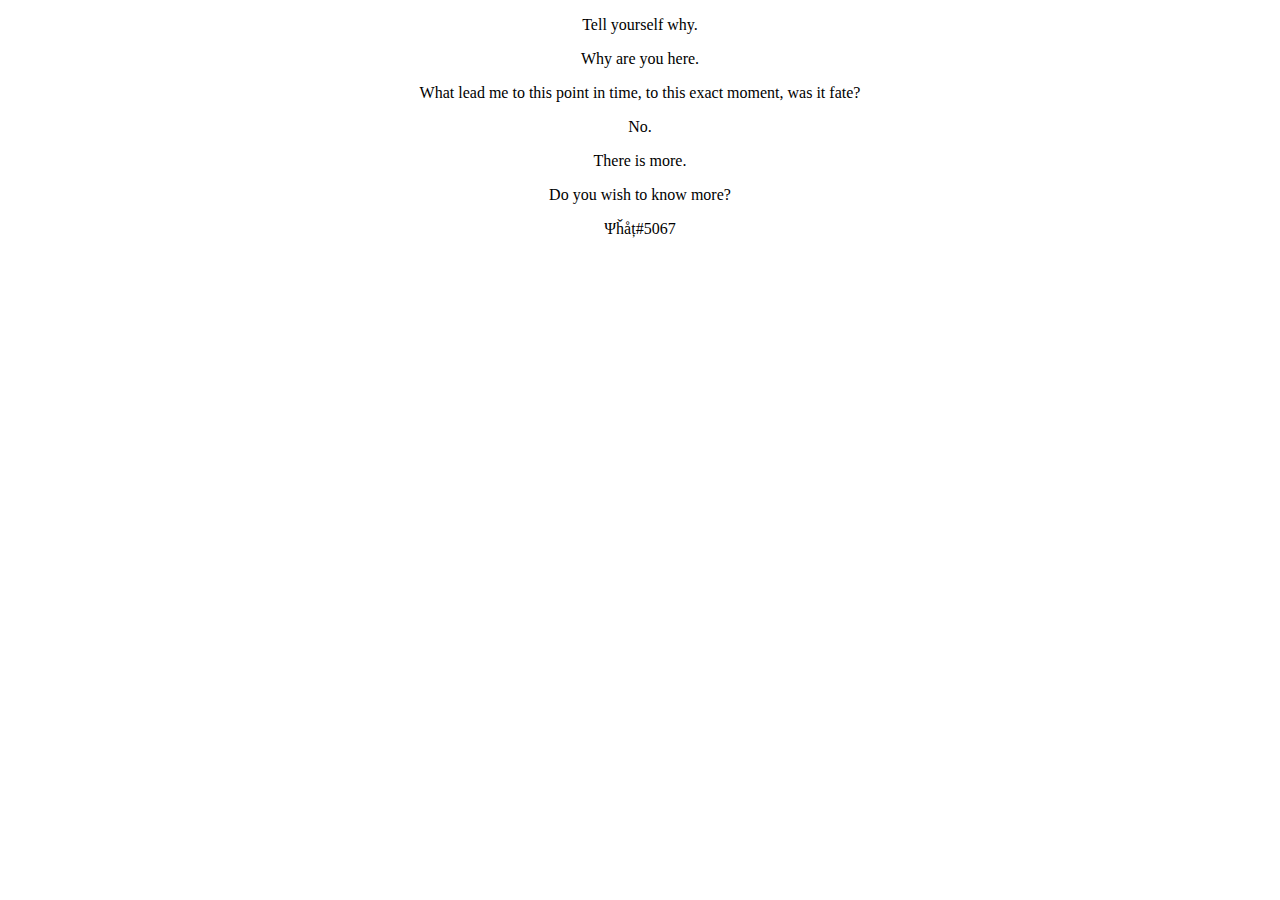
==== index.html @ d4d14043 "Update index.html" ====
<!DOCTYPE html>
<html>
<head>
    <title>Where are you?</title>	
	
	
	
	
	
	
    <style>
	    
	    
	    
	     
	   html {
		   
		   background-image: url(https://78.media.tumblr.com/ae307f4d4443c6008d2c9acc6d5c8e91/tumblr_o1tp2kCjTJ1v5r5t7o1_500.gif);
		   background-repeat: no-repeat;
		   background-size:100% 100%;
		   height: 800px;
	    }



</style>



</head>

<body>
	

<center>
	
	
	<p> Tell yourself why.</p>
	<p> Why are you here. </p>
	<p> What lead me to this point in time, to this exact moment, was it fate? </p>
	<p> No. </p>
	<p> There is more. </p>
               <p> Do you wish to know more? </p>
             <p> Ψȟåț#5067 </p>
	
	
	
	
	




</body>


</html>
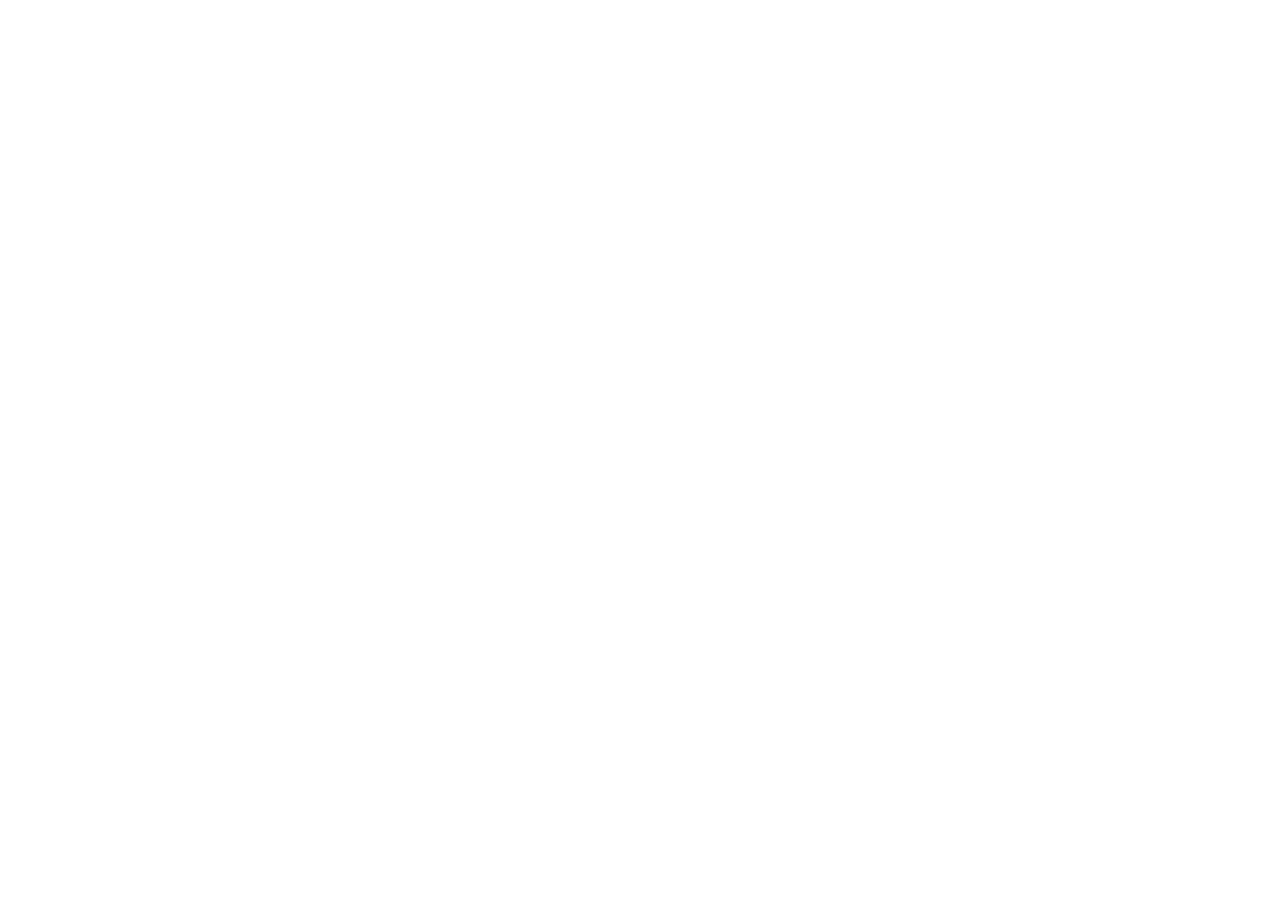
==== commit 9a2d5abf: "Update index.html" ====
--- a/index.html
+++ b/index.html
@@ -21,7 +21,12 @@
 		   height: 800px;
 	    }
 
-
+p {
+	color: white;
+	
+	
+	
+	    }
 
 </style>
 
